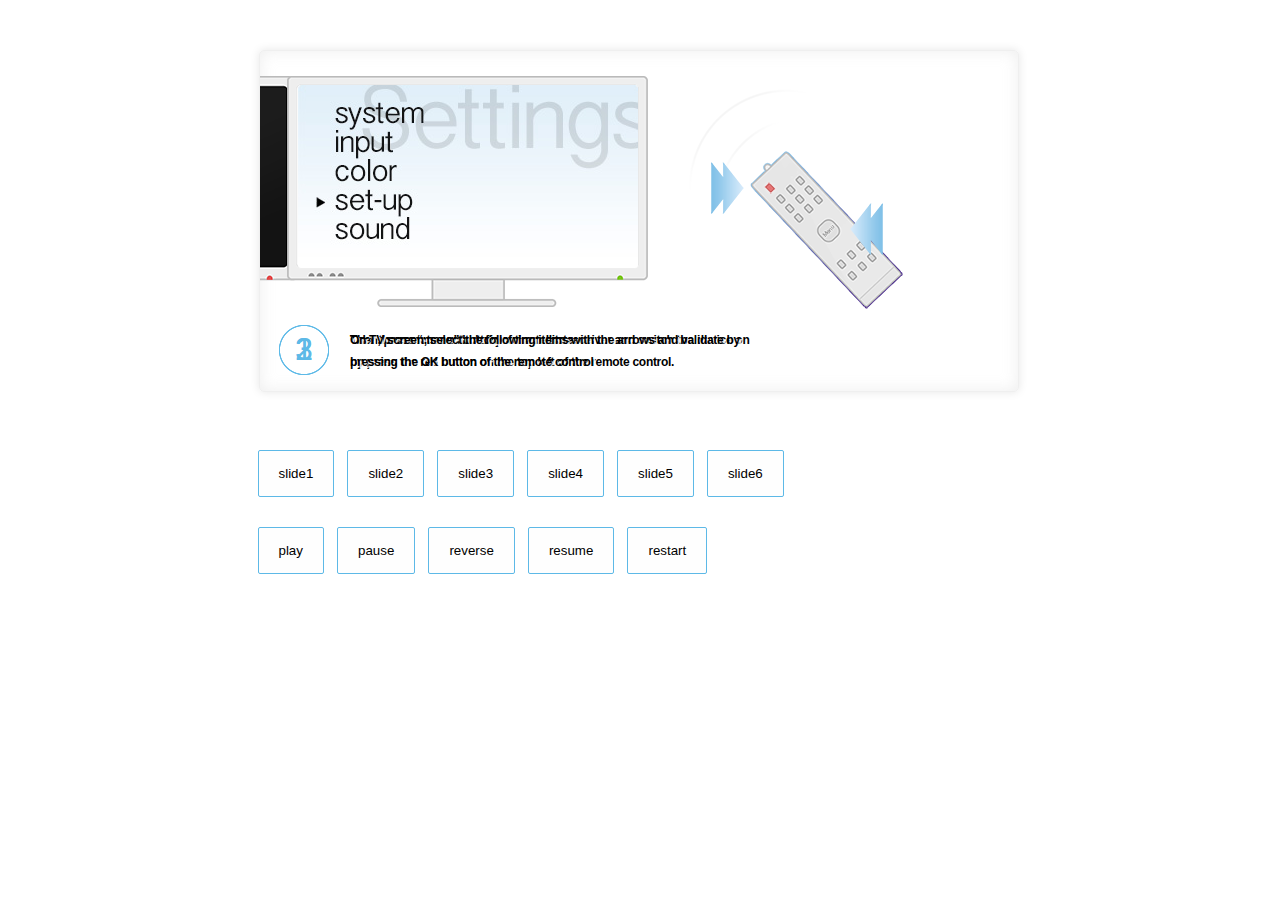
==== index-animation.html @ 39c929cb "works" ====
<!doctype html>
<html lang="en">
	<head>
		<meta charset="utf-8"/>
		<title>DVB-animation</title>

		<!--[if lt IE 9]>
			<script src="http://html5shim.googlecode.com/svn/trunk/html5.js"></script>
		<![endif]-->
		
		<script src="http://ajax.googleapis.com/ajax/libs/jquery/1.9.1/jquery.min.js"></script>
		<script src="js/jquery.easing-1.3.js"></script>
		<script src="js/modernizr.custom.js"></script>
		<link rel="stylesheet" media="all" href="css/site.css"/>		
		<script src="js/site.js"></script>
		<script src="js/css_browser_selector.js" type="text/javascript"></script>
		<style>
			.icons {
				position: absolute; top: 0px;
			}
			.animation-box:after {
				display: none;
			}

			button {
				padding: 15px 20px;
				background: #fefefe;
				border: 1px solid #5db9e7;
				border-radius: 2px;
				margin-right: 10px;
				transition: 0.8s;
				cursor: pointer;
			}
			button:active {
				background: #5db9e7;
				transition: 0.3s;
			}
		</style>

	 <!-- <script type='text/javascript' src='src/TweenMax.min.js'></script>
		// <script type='text/javascript' src='src/jquery.gsap.min.js'></script>
		// <script type='text/javascript' src='src/easing/EasePack.min.js'></script>

		// <script type='text/javascript' src='js/site.js'></script> -->


	
	</head>
	<body>

		<div class="animation-box">			
			<div class="animation">
				<ul id="slides">
					<li class="slide1">

						<div class="tvoff"></div>
						<div class="satellite-box"></div>
						<div class="arrow1"></div>
						<div id="remote1" class="remote"></div>

						<div class="pagenumber" id="number-one">1</div>
						<div class="slidecontent" id="content-one">Take the remote control of your satellite receiver and switch the device on <br>by press the red button on the top left of the remote control.</div>						
				
						<div class="arrow2"></div>
						<div class="pagenumber" id="number-two">2</div>
						<div class="slidecontent" id="content-two">Then, press “menu” button of the remote.</div>

						<div class="pagenumber" id="number-three">3</div>
						<div class="slidecontent" id="content-three">On TV screen, select the following items with the arrows and validate by <br>pressing the OK button of the remote control</div>
						
						<div class="tvon"><div class="screenposition"><div class="screenhidden">
							<div class="screen"></div>
						</div></div></div>

					</li>
					<ul class="icons anim">
							<li class="icon1"></li>
							<li class="icon2"></li>
							<li class="icon3"></li>
							<li class="icon4"></li>
							<li class="icon5"></li>
							<li class="icon6"></li>
							<li class="icon7"></li>
							<li class="icon8"></li>
							<li class="icon9"></li>
							<li class="icon10"></li>
							<li class="icon11"></li>
							<li class="icon12"></li>
					</ul>
					<div class="icons noanim">
					</div>	
				</ul>
			</div>
		</div>

		<div style="margin: auto; width: 765px; margin-bottom: 30px">
			<button id="seek-slide1">slide1</button>
			<button id="seek-slide2">slide2</button>
			<button id="seek-slide3">slide3</button>
			<button id="seek-slide4">slide4</button>
			<button id="seek-slide5">slide5</button>
			<button id="seek-slide6">slide6</button>
		</div>

		<div style="margin: auto; width: 765px">
  <button id="play">play</button>
  <button id="pause">pause</button>
  <button id="reverse">reverse</button>
  <button id="resume">resume</button>
  <button id="restart">restart</button>



   <!-- <button id="next">next</button> -->
</div>


<script type="text/javascript" src="src/easing/EasePack.min.js"></script>
<script type="text/javascript" src="src/plugins/CSSPlugin.min.js"></script>
<script type="text/javascript" src="src/TweenMax.min.js"></script>
<script type='text/javascript' src='src/jquery.gsap.min.js'></script>
<script src="//ajax.googleapis.com/ajax/libs/jquery/1.10.2/jquery.min.js"></script>

<script src="js/site.js"></script>



	</body>
</html>
---- css/site.css ----
@import url(reset.css);
.font-normal, body {
  font-size: 11px; }

.font-bigger {
  font-size: 15px; }

body {
  -webkit-font-smoothing: antialiased;
  padding-bottom: 50px; }

.animation-box {
  margin-top: 50px !important;
  margin: auto;
  width: 762px;
  height: 400px;
  display: block;
  background: url(../img/bottom-shadow.png) 0px 320px no-repeat;
  position: relative; }

.animation-box:last-child:after {
  border: none; }

.animation-box:after {
  display: block;
  position: absolute;
  bottom: -10px;
  width: 0;
  height: 0;
  border-left: 20px solid transparent;
  border-right: 20px solid transparent;
  border-top: 20px solid #000;
  left: 350px;
  z-index: 10;
  content: '';
  opacity: 0.09;
  animation: arrowmove 5s infinite;
  -webkit-animation: arrowmove 5s infinite; }

@keyframes arrowmove {
  0% {
    bottom: -10px; }

  50% {
    bottom: 0px; }

  100% {
    bottom: -10px; } }

@-webkit-keyframes arrowmove {
  0% {
    bottom: -10px; }

  50% {
    bottom: 0px; }

  100% {
    bottom: -10px; } }

.animation {
  background: url(../img/bg.jpg) top center no-repeat;
  border: 1px solid #efefef;
  -webkit-border-radius: 5px;
  -moz-border-radius: 5px;
  -ms-border-radius: 5px;
  -o-border-radius: 5px;
  border-radius: 5px;
  width: 758px;
  box-shadow: 0 0 10px rgba(0, 0, 0, 0.1), 0px 0px 15px rgba(200, 200, 200, 0.3) inset;
  height: 340px;
  display: block;
  overflow: hidden;
  position: relative; }

ul#slides {
  height: 340px;
  margin: 0px; }
  ul#slides li {
    height: 338px;
    position: relative; }

.pagenumber {
  background: url(../img/sprite.png);
  background-position: 0px -427px !important;
  display: block;
  height: 60px;
  line-height: 50px;
  width: 58px;
  background-repeat: no-repeat;
  position: absolute;
  left: 15px;
  bottom: 5px;
  float: left;
  display: block;
  color: #5db9e7;
  font-size: 32px;
  font-family: Arial;
  text-align: center; }

.slidecontent {
  position: absolute;
  height: 50px;
  bottom: 10px;
  left: 90px;
  font-size: 12px;
  line-height: 22px;
  font-weight: bold;
  text-shadow: 2px 2px 0px rgba(255, 255, 255, 0.9);
  font-family: "arial", sans-serif;
  letter-spacing: -0.3px;
  text-align: justify;
  width: 640px; }

ul.icons {
  position: absolute;
  margin-top: 120px;
  z-index: 1; }
  ul.icons li {
    position: absolute;
    width: 50px !important;
    height: 50px !important;
    display: block;
    top: 0px;
    float: left;
    margin-left: 12px;
    overflow: hidden;
    background: url(../img/icons.png); }
  ul.icons li.icon1 {
    background-position: 0px 0px; }
  ul.icons li.icon2 {
    background-position: -62px 0px; }
  ul.icons li.icon3 {
    background-position: -124px 0px; }
  ul.icons li.icon4 {
    background-position: -186px 0px; }
  ul.icons li.icon5 {
    background-position: -247px 0px; }
  ul.icons li.icon6 {
    background-position: -309px 0px; }
  ul.icons li.icon7 {
    background-position: -371px 0px; }
  ul.icons li.icon8 {
    background-position: -431px 0px; }
  ul.icons li.icon9 {
    background-position: -495px 0px; }
  ul.icons li.icon10 {
    background-position: -556px 0px; }
  ul.icons li.icon11 {
    background-position: -619px 0px; }
  ul.icons li.icon12 {
    background-position: -681px 0px; }

.icons.noanim {
  position: absolute;
  height: 50px;
  display: block;
  margin-top: 120px;
  z-index: 1;
  background: url(../img/icons.png);
  width: 1000px;
  left: 0px;
  opacity: 0; }

ul.icons.anim li {
  animation: horizontalanim 10s infinite linear;
  -webkit-animation: horizontalanim 10s infinite linear; }

@keyframes horizontalanim {
  0% {
    top: -50px;
    opacity: 0; }

  1% {
    top: -50px;
    opacity: 1; }

  99% {
    top: 390px;
    opacity: 1; }

  100% {
    top: 3900px;
    opacity: 0; } }

@-webkit-keyframes horizontalanim {
  0% {
    top: -50px;
    opacity: 0; }

  1% {
    top: -50px;
    opacity: 1; }

  99% {
    top: 390px;
    opacity: 1; }

  100% {
    top: 390px;
    opacity: 0; } }

ul.icons.anim {
  margin-top: -60px !important;
  position: absolute;
  opacity: 0.9; }
  ul.icons.anim li.icon1 {
    animation: horizontalanim 5s infinite linear !important;
    -webkit-animation: horizontalanim 5s infinite linear !important; }
  ul.icons.anim li.icon2 {
    animation: horizontalanim 7s infinite linear !important;
    -webkit-animation: horizontalanim 7s infinite linear !important;
    -webkit-animation-delay: 2s !important; }
  ul.icons.anim li.icon3 {
    animation: horizontalanim 6s infinite linear !important;
    -webkit-animation: horizontalanim 6s infinite linear !important;
    -webkit-animation-delay: 4s !important; }
  ul.icons.anim li.icon4 {
    animation: horizontalanim 8.3s infinite linear !important;
    -webkit-animation: horizontalanim 8.3s infinite linear !important;
    -webkit-animation-delay: 4s !important; }
  ul.icons.anim li.icon5 {
    animation: horizontalanim 7s infinite linear !important;
    -webkit-animation: horizontalanim 7s infinite linear !important;
    -webkit-animation-delay: 5s !important; }
  ul.icons.anim li.icon6 {
    animation: horizontalanim 6s infinite linear !important;
    -webkit-animation: horizontalanim 6s infinite linear !important;
    -webkit-animation-delay: 8s !important; }
  ul.icons.anim li.icon7 {
    animation: horizontalanim 8s infinite linear !important;
    -webkit-animation: horizontalanim 8s infinite linear !important;
    -webkit-animation-delay: 5s !important; }
  ul.icons.anim li.icon8 {
    animation: horizontalanim 7.5s infinite linear !important;
    -webkit-animation: horizontalanim 7.5s infinite linear !important;
    -webkit-animation-delay: 2s !important; }
  ul.icons.anim li.icon9 {
    animation: horizontalanim 7.2s infinite linear !important;
    -webkit-animation: horizontalanim 7.2s infinite linear !important;
    -webkit-animation-delay: 6.5s !important; }
  ul.icons.anim li.icon10 {
    animation: horizontalanim 8.5s infinite linear !important;
    -webkit-animation: horizontalanim 8.5s infinite linear !important;
    -webkit-animation-delay: 3s !important; }
  ul.icons.anim li.icon11 {
    animation: horizontalanim 5.5s infinite linear !important;
    -webkit-animation: horizontalanim 5.5s infinite linear !important;
    -webkit-animation-delay: 6s !important; }
  ul.icons.anim li.icon12 {
    animation: horizontalanim 6.5s infinite linear !important;
    -webkit-animation: horizontalanim 6.5s infinite linear !important;
    -webkit-animation-delay: 8s !important; }

.tvoff {
  position: absolute;
  left: -330px;
  top: 20px;
  background: url(../img/sprite.png);
  background-position: -358px -346px !important;
  display: block;
  height: 240px;
  width: 375px;
  background-repeat: no-repeat;
  z-index: 5; }

.tvoff.animate {
  position: absolute;
  left: 20px;
  top: 20px;
  background: url(../img/sprite.png);
  background-position: -358px -346px !important;
  display: block;
  height: 240px;
  width: 375px;
  background-repeat: no-repeat;
  z-index: 5; }

.tvon {
  position: absolute;
  left: 20px;
  top: 17px;
  background: url(../img/sprite.png);
  background-position: -358px -595px !important;
  display: block;
  height: 240px;
  width: 375px;
  background-repeat: no-repeat;
  z-index: 5; }

.tvon-final {
  position: absolute;
  left: 185px;
  top: 20px;
  background: url(../img/sprite.png);
  background-position: -358px -595px !important;
  display: block;
  height: 240px;
  width: 375px;
  background-repeat: no-repeat;
  z-index: 5; }

.screenposition {
  position: relative;
  display: block;
  height: 240px;
  width: 375px; }

.screenhidden {
  box-shadow: 0 0 5px rgba(255, 255, 255, 0.5) inset;
  display: block;
  height: 183px;
  width: 340px;
  position: relative;
  border-radius: 3px;
  margin-top: 17px;
  margin-left: 18px;
  overflow: hidden; }

.screen {
  background: url(../img/tvscreen.jpg);
  width: 1700px;
  height: 300px;
  display: block;
  position: absolute; }

.screen2 {
  background: url(../img/tvscreen.jpg);
  width: 1700px;
  height: 300px;
  display: block;
  position: absolute; }

.satellite-box {
  position: absolute;
  left: 100px;
  top: 100px;
  background: url(../img/sprite.png);
  background-position: 0px -345px !important;
  display: block;
  height: 80px;
  width: 253px;
  background-repeat: no-repeat;
  z-index: 2; }

.arrow1 {
  position: absolute;
  right: 270px;
  top: 110px;
  background: url(../img/sprite.png);
  background-position: -2px -495px !important;
  display: block;
  height: 55px;
  width: 40px;
  background-repeat: no-repeat;
  z-index: 4;
  animation: arrow1 2s infinite;
  -webkit-animation: arrow1 2s infinite; }

@keyframes arrow1 {
  0% {
    right: 275px; }

  50% {
    right: 265px; }

  100% {
    right: 275px; } }

@-webkit-keyframes arrow1 {
  0% {
    right: 275px; }

  50% {
    right: 265px; }

  100% {
    right: 275px; } }

.arrow2 {
  position: absolute;
  right: 130px;
  top: 151px;
  background: url(../img/sprite.png);
  background-position: -50px -495px !important;
  display: block;
  height: 55px;
  width: 40px;
  background-repeat: no-repeat;
  z-index: 4;
  animation: arrow2 2s infinite;
  -webkit-animation: arrow2 2s infinite; }

@keyframes arrow2 {
  0% {
    right: 120px; }

  50% {
    right: 130px; }

  100% {
    right: 120px; } }

@-webkit-keyframes arrow2 {
  0% {
    right: 120px; }

  50% {
    right: 130px; }

  100% {
    right: 120px; } }

.remote {
  position: absolute;
  right: 80px;
  top: 20px;
  background: url(../img/sprite.png);
  background-position: -100px -425px !important;
  display: block;
  height: 250px;
  width: 253px;
  background-repeat: no-repeat;
  z-index: 3; }
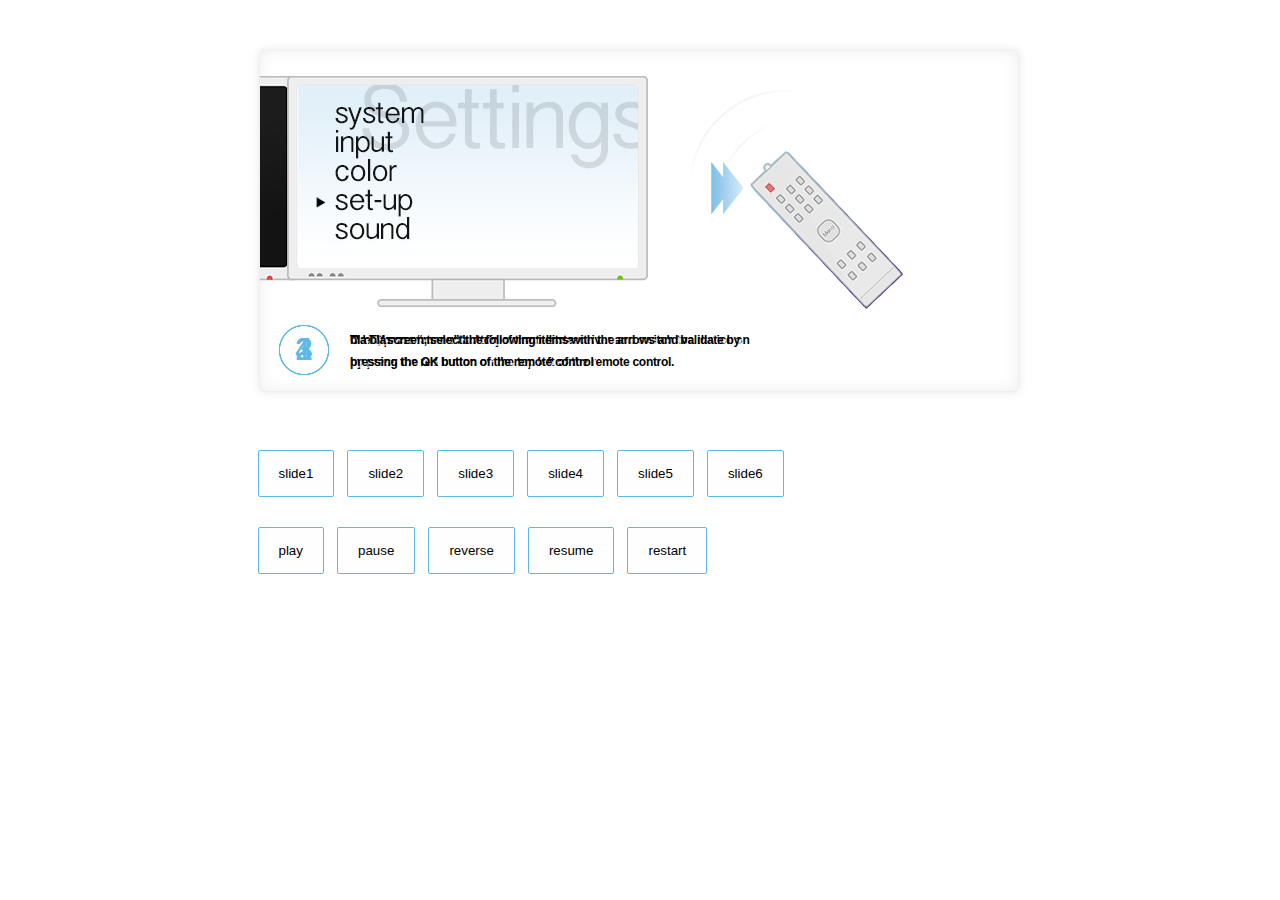
==== commit 589750d7: "hétfői utolsó commit" ====
--- a/index-animation.html
+++ b/index-animation.html
@@ -56,17 +56,26 @@
 						<div class="tvoff"></div>
 						<div class="satellite-box"></div>
 						<div class="arrow1"></div>
+						<div class="arrow2"></div>
+
 						<div id="remote1" class="remote"></div>
 
 						<div class="pagenumber" id="number-one">1</div>
-						<div class="slidecontent" id="content-one">Take the remote control of your satellite receiver and switch the device on <br>by press the red button on the top left of the remote control.</div>						
-				
-						<div class="arrow2"></div>
 						<div class="pagenumber" id="number-two">2</div>
+						<div class="pagenumber" id="number-three">3</div>
+						<div class="pagenumber" id="number-four">4</div>
+
+
+						<div class="slidecontent" id="content-one">Take the remote control of your satellite receiver and switch the device on <br>by press the red button on the top left of the remote control.</div>	
+
 						<div class="slidecontent" id="content-two">Then, press “menu” button of the remote.</div>
+						
+						<div class="slidecontent" id="content-three">On TV screen, select the following items with the arrows and validate by <br>pressing the OK button of the remote control</div>
+						
+						<div class="slidecontent" id="content-four">bla bla</div>
 
-						<div class="pagenumber" id="number-three">3</div>
-						<div class="slidecontent" id="content-three">On TV screen, select the following items with the arrows and validate by <br>pressing the OK button of the remote control</div>
+
+						
 						
 						<div class="tvon"><div class="screenposition"><div class="screenhidden">
 							<div class="screen"></div>
--- a/css/site.css
+++ b/css/site.css
@@ -168,7 +168,7 @@
 @keyframes horizontalanim {
   0% {
     top: -50px;
-    opacity: 0; }
+    opacity: 1; }
 
   1% {
     top: -50px;
@@ -185,7 +185,7 @@
 @-webkit-keyframes horizontalanim {
   0% {
     top: -50px;
-    opacity: 0; }
+    opacity: 1; }
 
   1% {
     top: -50px;
@@ -388,7 +388,8 @@
   background-repeat: no-repeat;
   z-index: 4;
   animation: arrow2 2s infinite;
-  -webkit-animation: arrow2 2s infinite; }
+  -webkit-animation: arrow2 2s infinite;
+  opacity: 0; }
 
 @keyframes arrow2 {
   0% {
